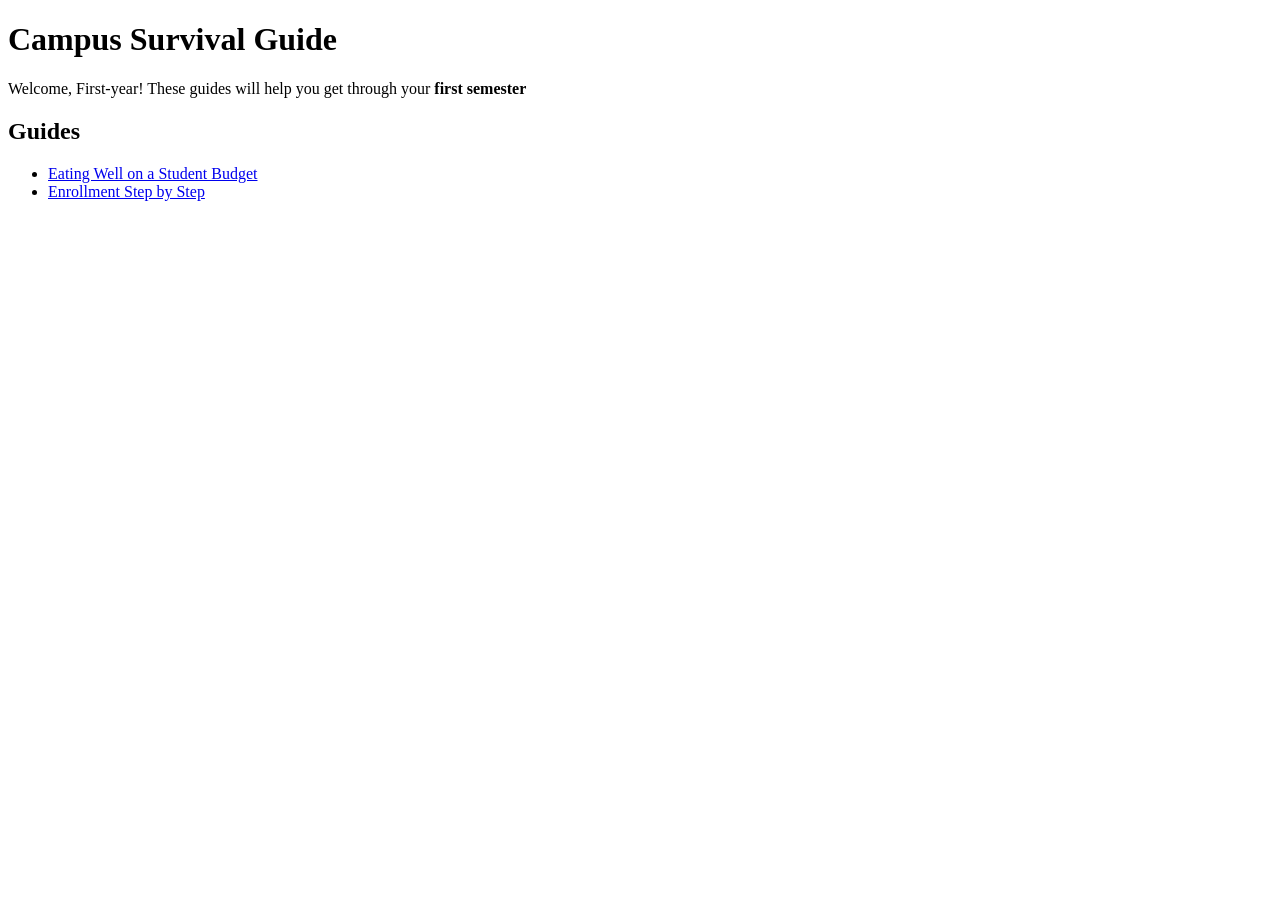
==== index.html @ efc17127 "Add home and guide" ====
<!DOCTYPE html>
<html lang="en">
<head>
    <meta charset="UTF-8">
    <meta name="viewport" content="width=device-width, initial-scale=1.0">
    <title>Campus Survival Guide</title>
</head>
<body>
    <h1>Campus Survival Guide</h1>
    <p>Welcome, First-year! These guides will help you get through your
        <strong>first semester</strong>

    </p>
    <h2>Guides</h2>
    <ul>
        <li><a href="guides/food.html">Eating Well on a Student Budget</a></li>
        <li><a href="guides/enrollment.html">Enrollment Step by Step</a></li>
    </ul>
</body>
</html>
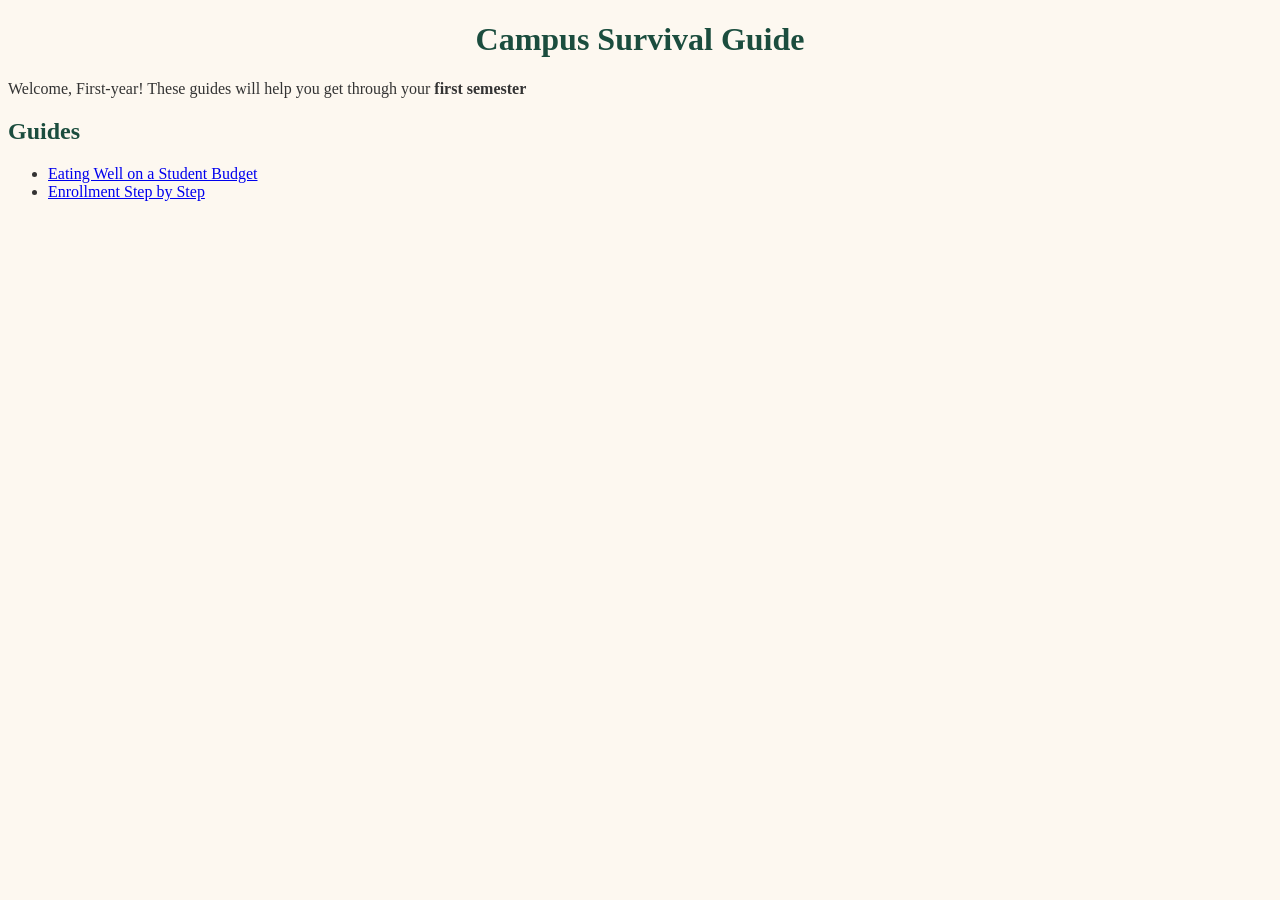
==== commit 080c5227: "Css" ====
--- a/index.html
+++ b/index.html
@@ -3,6 +3,7 @@
 <head>
     <meta charset="UTF-8">
     <meta name="viewport" content="width=device-width, initial-scale=1.0">
+    <link rel="stylesheet" href="../styles.css">
     <title>Campus Survival Guide</title>
 </head>
 <body>
--- a/styles.css
+++ b/styles.css
@@ -0,0 +1,29 @@
+body{
+  font-family: 'Times New Roman', Times, serif;
+  color: #333;
+  background-color: #fdf8f0;
+}
+
+h1, h2 {
+  color:#1B4D3E;
+
+}
+
+h1 {
+  text-align: center;
+
+}
+
+.intro {
+  font-size: 20px;
+}
+.tip {
+  background-color: #FFF4CC;
+  padding: 16px;
+  border: 2px solid #E0A800;
+  margin: 24px 0;
+}
+img {
+  border: 4px solid #1B4D3E;
+
+}
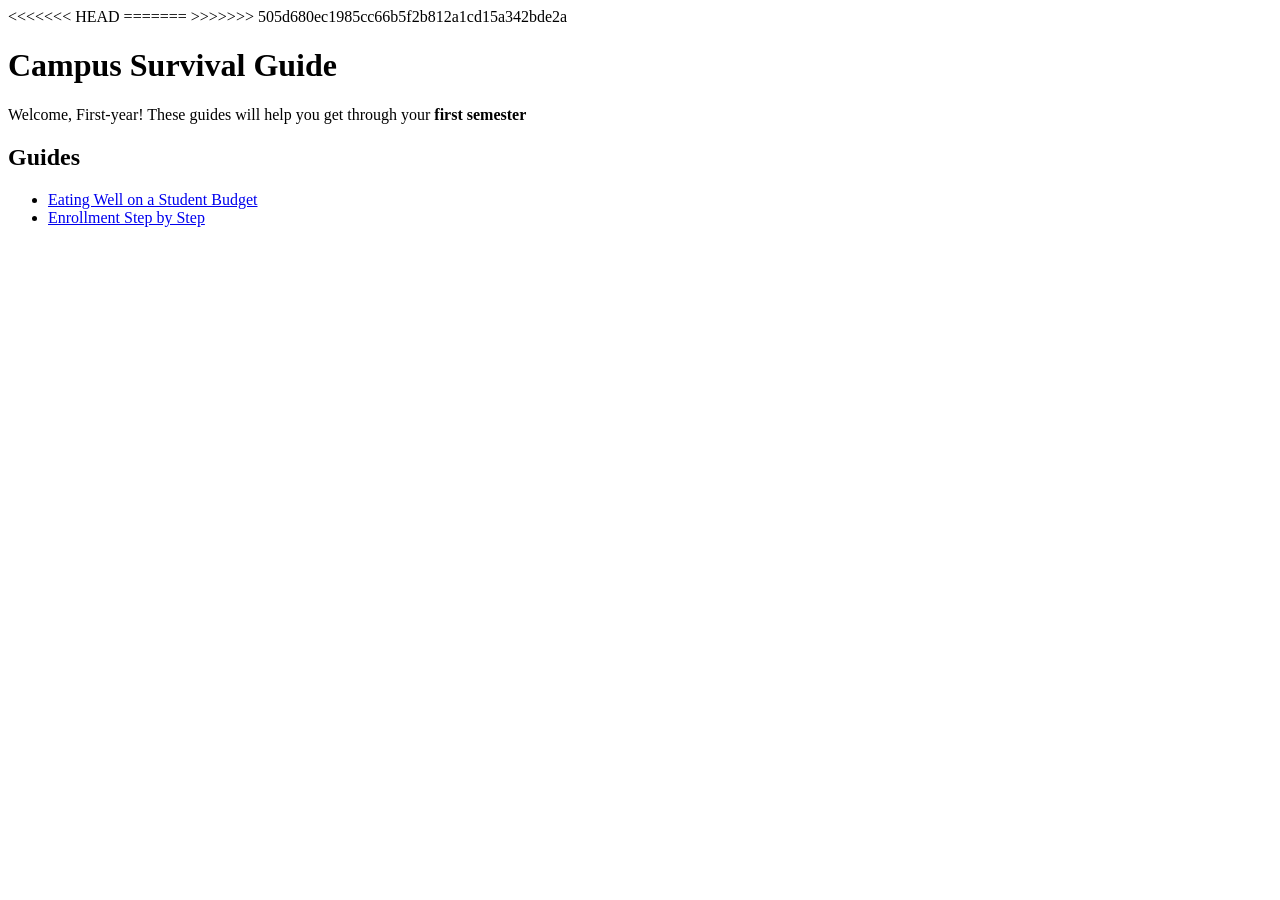
==== commit a41b63d3: "html" ====
--- a/index.html
+++ b/index.html
@@ -3,7 +3,10 @@
 <head>
     <meta charset="UTF-8">
     <meta name="viewport" content="width=device-width, initial-scale=1.0">
+<<<<<<< HEAD
     <link rel="stylesheet" href="../styles.css">
+=======
+>>>>>>> 505d680ec1985cc66b5f2b812a1cd15a342bde2a
     <title>Campus Survival Guide</title>
 </head>
 <body>
